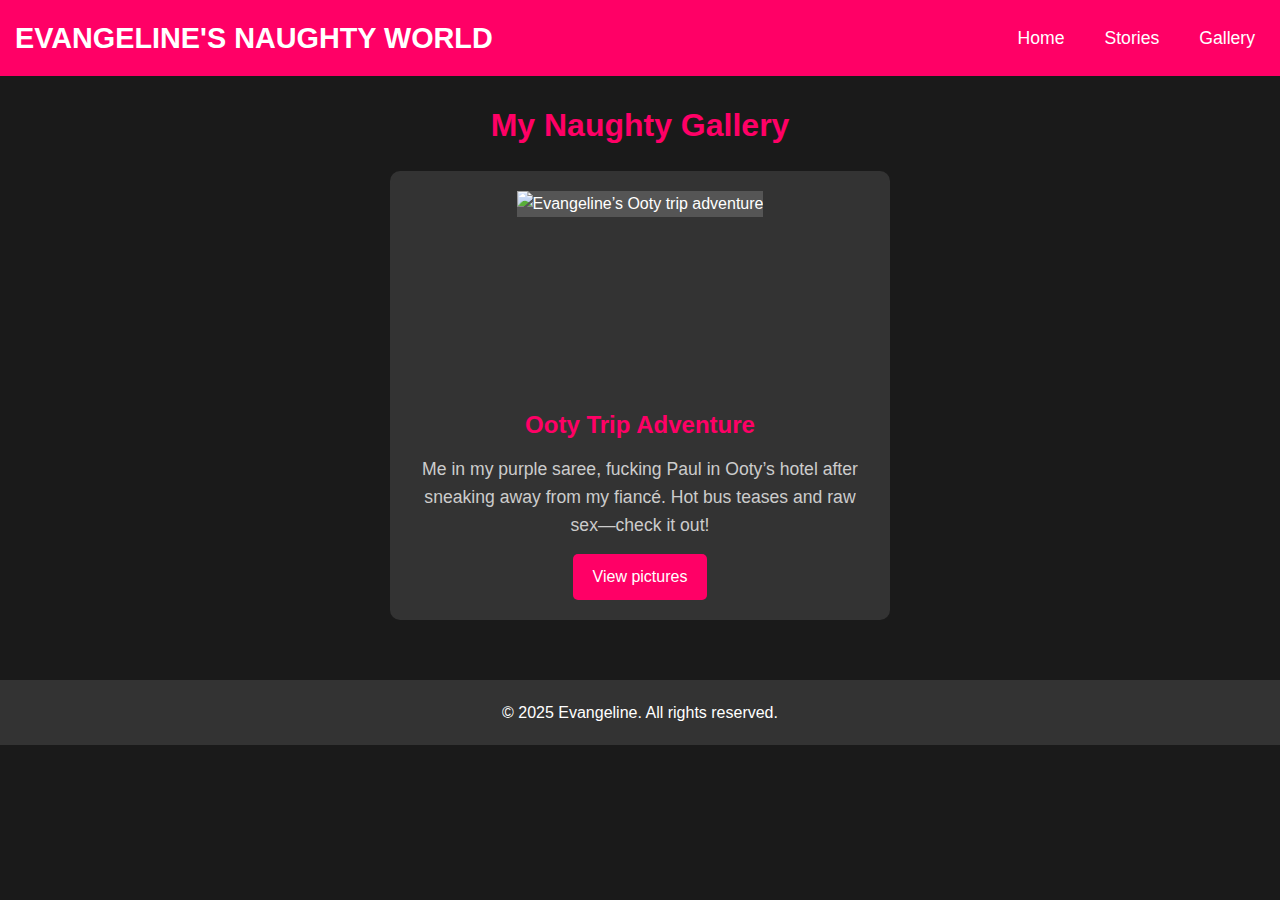
==== gallery.html @ 0a20782b "Added gallery" ====
<!DOCTYPE html>
<html lang="en">
<head>
    <meta charset="UTF-8">
    <meta name="viewport" content="width=device-width, initial-scale=1.0">
    <title>Evangeline's Gallery</title>
    <link rel="stylesheet" href="gallery.css">
    <script type='text/javascript' src='//pl26221687.profitableratecpm.com/cb/af/8a/cbaf8a7892f6d71f23b30eb51287ce0c.js'></script>
</head>
<body>
        <nav class="top-bar">
            <div class="logo">Evangeline's Naughty World</div>
            <div class="hamburger">☰</div>
            <ul class="menu">
                <li><a href="index.html">Home</a></li>
                <li><a href="stories.html">Stories</a></li>
                <li><a href="gallery.html">Gallery</a></li>
            </ul>
        </nav>
        <section id="gallery" class="gallery">
            <h2>My Naughty Gallery</h2>
            <div class="gallery-container">
                <div class="gallery-card">
                    <div class="gallery-image">
                        <img src="./asset/images/gallery.jpg" alt="Evangeline’s Ooty trip adventure">
                    </div>
                    <h3>Ooty Trip Adventure</h3>
                    <p>Me in my purple saree, fucking Paul in Ooty’s hotel after sneaking away from my fiancé. Hot bus teases and raw sex—check it out!</p>
                    <a href="ooty-trip-gallery.html" class="gallery-btn">View pictures</a>
                    <script type="text/javascript">
    atOptions = {
        'key' : '7e6ae41fcd914eb6a272c38b5bcb6de4',
        'format' : 'iframe',
        'height' : 250,
        'width' : 300,
        'params' : {}
    };
</script>
<script type="text/javascript" src="//www.highperformanceformat.com/7e6ae41fcd914eb6a272c38b5bcb6de4/invoke.js"></script>
                </div>
            </div>
        </section>
        <footer>
            <p>© 2025 Evangeline. All rights reserved.</p>
        </footer>
    </div>
    <script src="script.js"></script>
</body>
</html>
---- gallery.css ----
* {
    margin: 0;
    padding: 0;
    box-sizing: border-box;
    font-family: Arial, sans-serif;
}

body {
    background-color: #1a1a1a;
    color: #fff;
    line-height: 1.6;
}

.top-bar {
    background-color: #ff0066;
    padding: 15px;
    display: flex;
    justify-content: space-between;
    align-items: center;
    position: fixed;
    top: 0;
    width: 100%;
    z-index: 1000;
}

.logo {
    font-size: 1.8em;
    font-weight: bold;
    text-transform: uppercase;
}

.menu {
    list-style: none;
    display: flex;
    gap: 20px;
}

.menu li a {
    color: #fff;
    text-decoration: none;
    font-size: 1.1em;
    padding: 5px 10px;
    transition: background-color 0.3s;
}

.menu li a:hover {
    background-color: #cc0052;
    border-radius: 5px;
}

.hamburger {
    display: none;
    font-size: 2em;
    cursor: pointer;
}

.gallery {
    max-width: 1200px;
    margin: 80px auto 20px;
    padding: 20px;
}

.gallery h2 {
    font-size: 2em;
    color: #ff0066;
    margin-bottom: 15px;
    text-align: center;
}

.gallery-container {
    display: flex;
    justify-content: space-around;
    flex-wrap: wrap;
    gap: 20px;
    margin: 20px 0;
}

.gallery-card {
    background-color: #333;
    border-radius: 10px;
    padding: 20px;
    width: 45%;
    max-width: 500px;
    text-align: center;
    transition: transform 0.3s;
}

.gallery-card:hover {
    transform: scale(1.05);
}

.gallery-image {
    width: 100%;
    height: 200px;
    overflow: hidden;
    border-radius: 10px 10px 0 0;
}

.gallery-image img {
    width: 100%;
    height: 100%;
    object-fit: cover;
    background-color: #555;
}

.gallery-card h3 {
    font-size: 1.5em;
    color: #ff0066;
    margin: 15px 0 10px;
}

.gallery-card p {
    font-size: 1.1em;
    color: #ccc;
    margin: 0 0 15px;
}

.gallery-btn {
    display: inline-block;
    background-color: #ff0066;
    color: #fff;
    padding: 10px 20px;
    text-decoration: none;
    border-radius: 5px;
    font-size: 1em;
    transition: background-color 0.3s;
}

.gallery-btn:hover {
    background-color: #cc0052;
}

/* New Styles for Ooty Trip Gallery */
.gallery-grid {
    display: grid;
    grid-template-columns: repeat(auto-fill, minmax(200px, 1fr));
    gap: 15px;
    margin: 20px 0;
}

.gallery-pic {
    width: 100%;
    height: 150px;
    object-fit: cover;
    border-radius: 10px;
    cursor: pointer;
    transition: transform 0.3s;
}

.gallery-pic:hover {
    transform: scale(1.05);
}

/* Modal Styles */
.modal {
    display: none;
    position: fixed;
    z-index: 1000;
    padding-top: 50px;
    left: 0;
    top: 0;
    width: 100%;
    height: 100%;
    overflow: auto;
    background-color: rgba(0, 0, 0, 0.9);
}

.modal-content {
    margin: auto;
    display: block;
    width: 90%;
    max-width: 800px;
    max-height: 80vh;
    border-radius: 10px;
}

.close {
    position: absolute;
    top: 15px;
    right: 35px;
    color: #fff;
    font-size: 40px;
    font-weight: bold;
    cursor: pointer;
}

.close:hover,
.close:focus {
    color: #ff0066;
}

footer {
    text-align: center;
    padding: 20px;
    background-color: #333;
    width: 100%;
}

/* Responsive Design */
@media (max-width: 768px) {
    .top-bar {
        flex-direction: row;
        padding: 10px;
    }

    .logo {
        font-size: 1.5em;
    }

    .hamburger {
        display: block;
    }

    .menu {
        display: none;
        flex-direction: column;
        position: absolute;
        top: 60px;
        left: 0;
        width: 100%;
        background-color: #ff0066;
        padding: 10px 0;
    }

    .menu.active {
        display: flex;
    }

    .menu li {
        margin: 10px 0;
        text-align: center;
    }

    .gallery {
        margin: 70px 10px 20px;
        padding: 15px;
    }

    .gallery-container {
        flex-direction: column;
        align-items: center;
    }

    .gallery-card {
        width: 90%;
        max-width: 400px;
    }

    .gallery-grid {
        grid-template-columns: repeat(auto-fill, minmax(150px, 1fr));
    }

    .gallery-pic {
        height: 120px;
    }
}
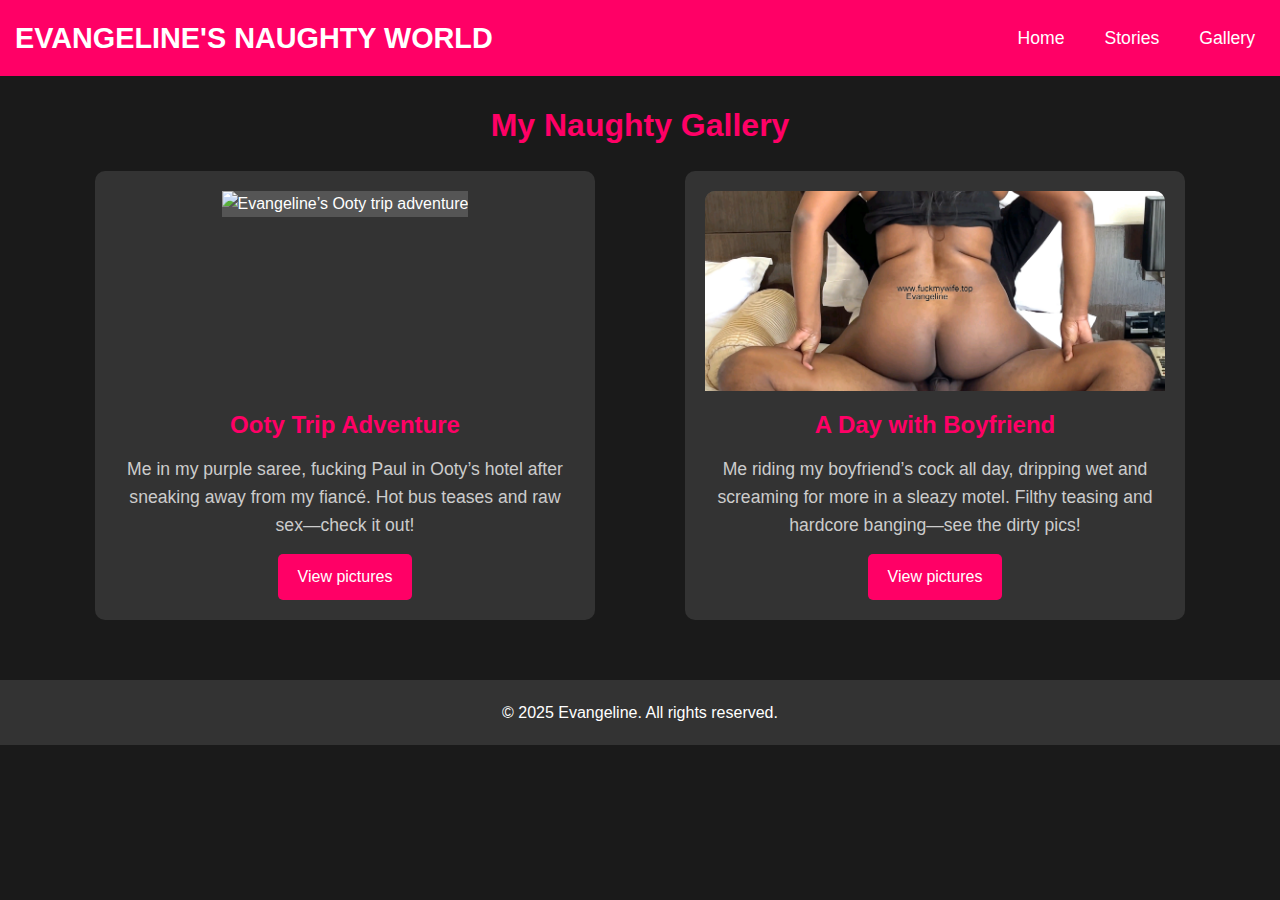
==== commit cec07e76: "Added boyfriend images" ====
--- a/gallery.html
+++ b/gallery.html
@@ -8,42 +8,49 @@
     <script type='text/javascript' src='//pl26221687.profitableratecpm.com/cb/af/8a/cbaf8a7892f6d71f23b30eb51287ce0c.js'></script>
 </head>
 <body>
-        <nav class="top-bar">
-            <div class="logo">Evangeline's Naughty World</div>
-            <div class="hamburger">☰</div>
-            <ul class="menu">
-                <li><a href="index.html">Home</a></li>
-                <li><a href="stories.html">Stories</a></li>
-                <li><a href="gallery.html">Gallery</a></li>
-            </ul>
-        </nav>
-        <section id="gallery" class="gallery">
-            <h2>My Naughty Gallery</h2>
-            <div class="gallery-container">
-                <div class="gallery-card">
-                    <div class="gallery-image">
-                        <img src="./asset/images/gallery.jpg" alt="Evangeline’s Ooty trip adventure">
-                    </div>
-                    <h3>Ooty Trip Adventure</h3>
-                    <p>Me in my purple saree, fucking Paul in Ooty’s hotel after sneaking away from my fiancé. Hot bus teases and raw sex—check it out!</p>
-                    <a href="ooty-trip-gallery.html" class="gallery-btn">View pictures</a>
-                    <script type="text/javascript">
-    atOptions = {
-        'key' : '7e6ae41fcd914eb6a272c38b5bcb6de4',
-        'format' : 'iframe',
-        'height' : 250,
-        'width' : 300,
-        'params' : {}
-    };
-</script>
-<script type="text/javascript" src="//www.highperformanceformat.com/7e6ae41fcd914eb6a272c38b5bcb6de4/invoke.js"></script>
+    <nav class="top-bar">
+        <div class="logo">Evangeline's Naughty World</div>
+        <div class="hamburger">☰</div>
+        <ul class="menu">
+            <li><a href="index.html">Home</a></li>
+            <li><a href="stories.html">Stories</a></li>
+            <li><a href="gallery.html">Gallery</a></li>
+        </ul>
+    </nav>
+    <section id="gallery" class="gallery">
+        <h2>My Naughty Gallery</h2>
+        <div class="gallery-container">
+            <div class="gallery-card">
+                <div class="gallery-image">
+                    <img src="./asset/images/gallery.jpg" alt="Evangeline’s Ooty trip adventure">
                 </div>
+                <h3>Ooty Trip Adventure</h3>
+                <p>Me in my purple saree, fucking Paul in Ooty’s hotel after sneaking away from my fiancé. Hot bus teases and raw sex—check it out!</p>
+                <a href="ooty-trip-gallery.html" class="gallery-btn">View pictures</a>
+                <script type="text/javascript">
+                    atOptions = {
+                        'key': '7e6ae41fcd914eb6a272c38b5bcb6de4',
+                        'format': 'iframe',
+                        'height': 250,
+                        'width': 300,
+                        'params': {}
+                    };
+                </script>
+                <script type="text/javascript" src="//www.highperformanceformat.com/7e6ae41fcd914eb6a272c38b5bcb6de4/invoke.js"></script>
             </div>
-        </section>
-        <footer>
-            <p>© 2025 Evangeline. All rights reserved.</p>
-        </footer>
-    </div>
+            <div class="gallery-card">
+                <div class="gallery-image">
+                    <img src="./asset/images/day-with-boyfriend.jpg" alt="A Day with Boyfriend">
+                </div>
+                <h3>A Day with Boyfriend</h3>
+                <p>Me riding my boyfriend’s cock all day, dripping wet and screaming for more in a sleazy motel. Filthy teasing and hardcore banging—see the dirty pics!</p>
+                <a href="day-with-boyfriend-gallery.html" class="gallery-btn">View pictures</a>
+            </div>
+        </div>
+    </section>
+    <footer>
+        <p>© 2025 Evangeline. All rights reserved.</p>
+    </footer>
     <script src="script.js"></script>
 </body>
 </html>